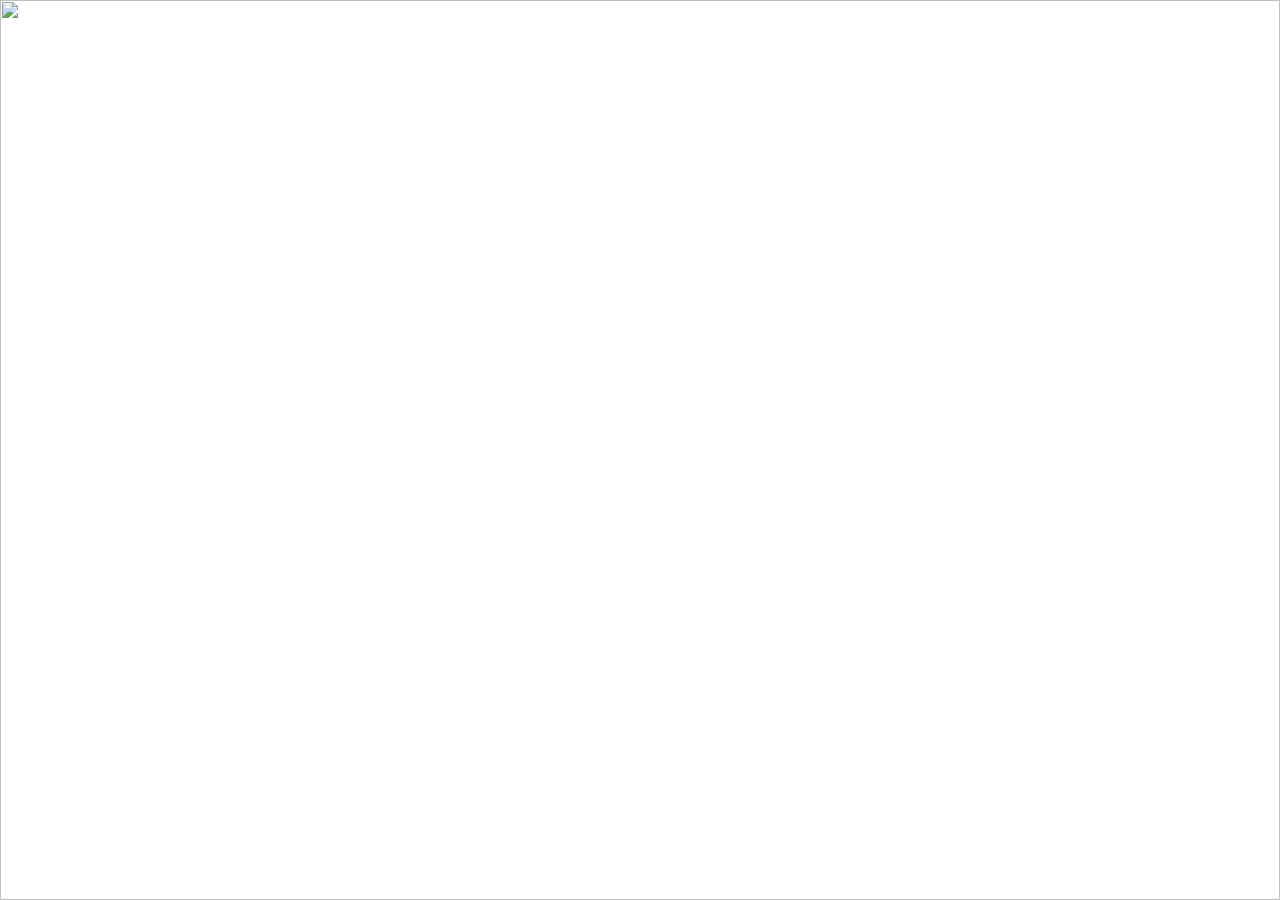
==== index.html @ 7f8e8074 "Update index.html" ====
<html>
  <head>
    <title>Sparky JS</title>
    <meta name="description" content="Sparky JS is a free, safe, open source and JavaScript Libary designed for new programmers. This source can be used for gaming developing, website creating, and blogs.">
    <link rel="stylesheet" href="https://sparkyJSlibary.github.io/assets/styles/header.css">
  </head>
  <body>
    <script src="https://sparkyJSlibary.github.io/assets/background.js"></script>
    <script src="https://sparkyJSlibary.github.io/assets/header.js"></script>
  </body>
</html>
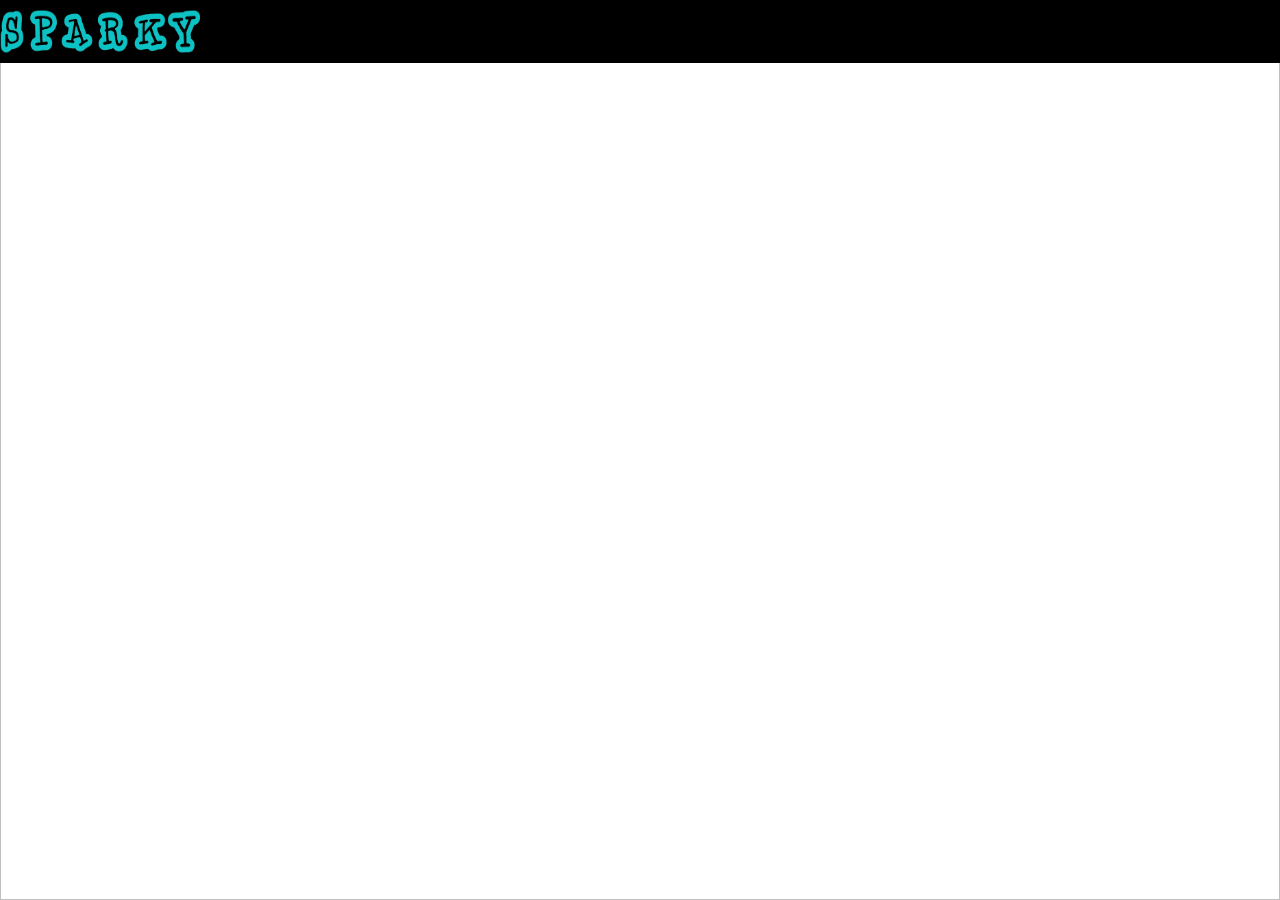
==== commit 543d7408: "Update index.html" ====
--- a/index.html
+++ b/index.html
@@ -3,6 +3,7 @@
     <title>Sparky JS</title>
     <meta name="description" content="Sparky JS is a free, safe, open source and JavaScript Libary designed for new programmers. This source can be used for gaming developing, website creating, and blogs.">
     <link rel="stylesheet" href="https://sparkyJSlibary.github.io/assets/styles/header.css">
+    <link rel="icon" type="image/png" href="https://sparkyJSlibary.github.io/assets/images/icons/headerImg.png">
   </head>
   <body>
     <script src="https://sparkyJSlibary.github.io/assets/background.js"></script>
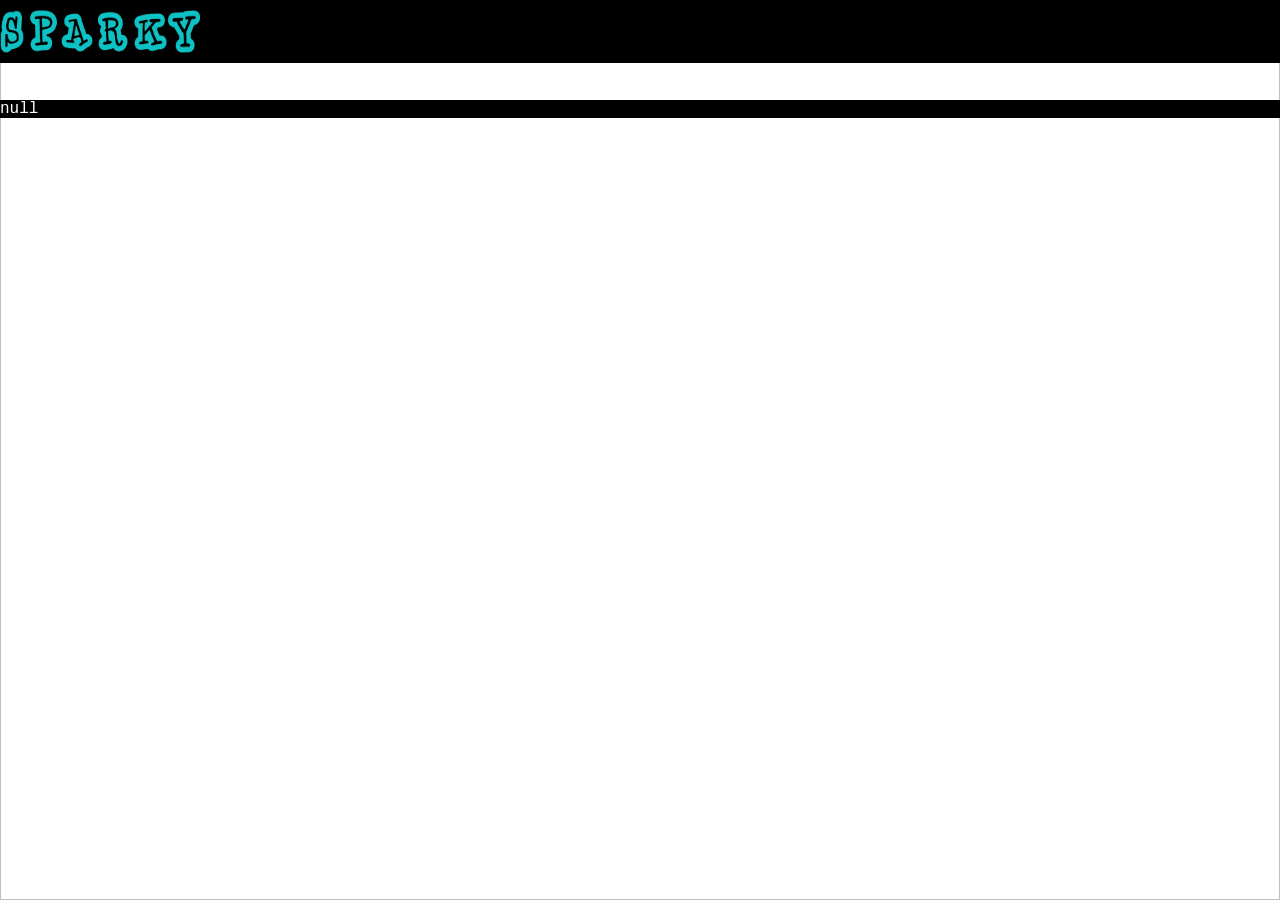
==== commit e9f982de: "Update index.html" ====
--- a/index.html
+++ b/index.html
@@ -3,9 +3,18 @@
     <title>Sparky JS</title>
     <meta name="description" content="Sparky JS is a free, safe, open source and JavaScript Libary designed for new programmers. This source can be used for gaming developing, website creating, and blogs.">
     <link rel="stylesheet" href="https://sparkyJSlibary.github.io/assets/styles/header.css">
-    <link rel="icon" type="image/png" href="https://sparkyJSlibary.github.io/assets/images/icons/headerImg.png">
+    <link rel="stylesheet" href="https://sparkyJSlibary.github.io/assets/styles/body.css">
+    <link rel="stylesheet" href="https://sparkyJSlibary.github.io/assets/styles/examplecandp.css">
+    <link rel="icon" type="image/png" href="https://sparkyJSlibary.github.io/assets/images/icons/favicon.png">
   </head>
   <body>
+    <div id="main">
+      <div id="example">
+        <div id= "exampleScript">
+          null
+        </div>
+      </div>
+    </div>
     <script src="https://sparkyJSlibary.github.io/assets/background.js"></script>
     <script src="https://sparkyJSlibary.github.io/assets/header.js"></script>
   </body>
